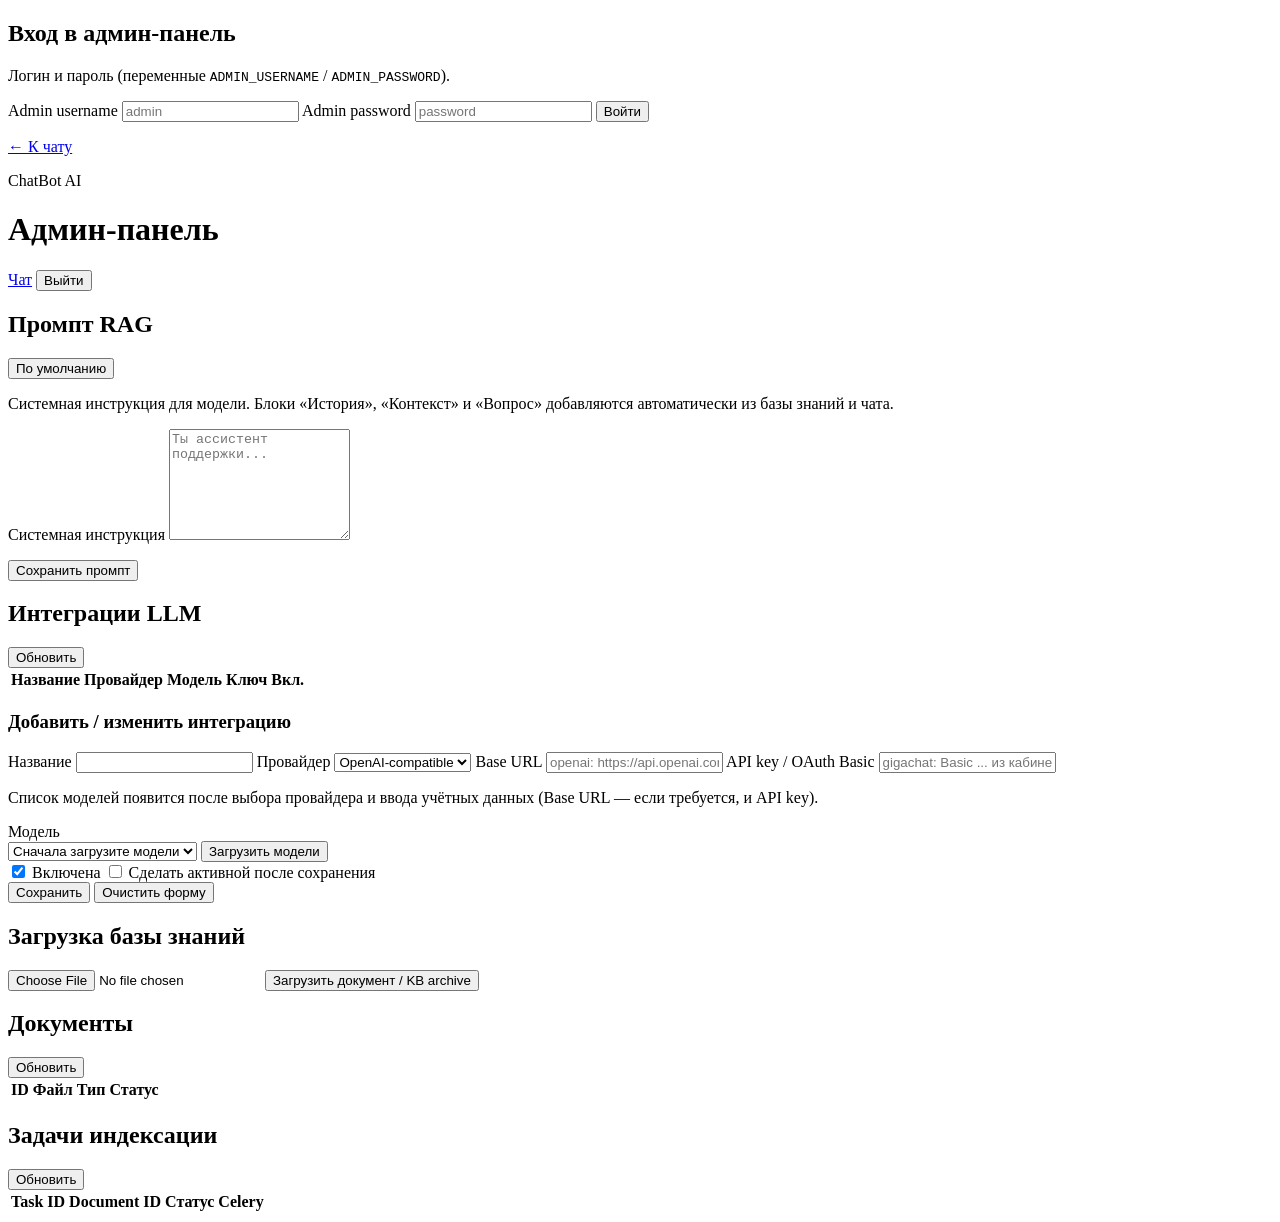
==== backend/app/static/admin.html @ ca8bb5f6 "Ai_integration" ====
<!doctype html>
<html lang="ru">
  <head>
    <meta charset="UTF-8" />
    <meta name="viewport" content="width=device-width, initial-scale=1.0" />
    <title>Админ-панель — ChatBot AI</title>
    <link rel="stylesheet" href="/static/styles.css?v=20260526-llm-form" />
  </head>
  <body>
    <div class="bg"></div>
    <div class="app">
      <section id="loginScreen" class="card admin-login-card">
        <h2>Вход в админ-панель</h2>
        <p class="muted">Логин и пароль (переменные <code>ADMIN_USERNAME</code> / <code>ADMIN_PASSWORD</code>).</p>
        <div class="stack">
          <label for="adminUsernameInput">Admin username</label>
          <input id="adminUsernameInput" type="text" placeholder="admin" autocomplete="username" />
          <label for="adminPasswordInput">Admin password</label>
          <input id="adminPasswordInput" type="password" placeholder="password" autocomplete="current-password" />
          <button id="loginBtn" type="button">Войти</button>
        </div>
        <p class="muted"><a href="/">← К чату</a></p>
      </section>

      <div id="adminPanel" class="hidden">
        <header class="topbar">
          <div>
            <p class="eyebrow">ChatBot AI</p>
            <h1>Админ-панель</h1>
            <p id="systemInfo" class="muted"></p>
            <p id="llmWarning" class="admin-banner hidden"></p>
          </div>
          <div class="topbar-actions">
            <a class="topbar-link" href="/">Чат</a>
            <button id="logoutBtn" type="button" class="btn-secondary">Выйти</button>
          </div>
        </header>

        <main class="layout layout-admin">
          <section class="card">
            <div class="section-head">
              <h2>Промпт RAG</h2>
              <button id="resetPromptBtn" type="button" class="btn-secondary">По умолчанию</button>
            </div>
            <p class="muted">
              Системная инструкция для модели. Блоки «История», «Контекст» и «Вопрос» добавляются автоматически из базы знаний и чата.
            </p>
            <form id="promptForm" class="stack admin-form-block">
              <label for="systemInstructionInput">Системная инструкция</label>
              <textarea
                id="systemInstructionInput"
                rows="7"
                required
                placeholder="Ты ассистент поддержки..."
              ></textarea>
              <p id="promptMeta" class="muted"></p>
              <div class="actions">
                <button type="submit">Сохранить промпт</button>
              </div>
              <p id="promptFormResult" class="muted"></p>
            </form>
          </section>

          <section class="card">
            <div class="section-head">
              <h2>Интеграции LLM</h2>
              <button id="refreshLlmBtn" type="button" class="btn-secondary">Обновить</button>
            </div>
            <div class="table-wrap">
              <table>
                <thead>
                  <tr>
                    <th>Название</th>
                    <th>Провайдер</th>
                    <th>Модель</th>
                    <th>Ключ</th>
                    <th>Вкл.</th>
                    <th></th>
                  </tr>
                </thead>
                <tbody id="llmTable"></tbody>
              </table>
            </div>
            <form id="llmForm" class="stack admin-form-block">
              <h3>Добавить / изменить интеграцию</h3>
              <input id="llmId" type="hidden" />
              <label for="llmName">Название</label>
              <input id="llmName" type="text" required />
              <label for="llmProvider">Провайдер</label>
              <select id="llmProvider" required>
                <option value="openai_compatible">OpenAI-compatible</option>
                <option value="gigachat">GigaChat</option>
                <option value="rule_based">rule_based (dev)</option>
              </select>
              <label for="llmBaseUrl">Base URL</label>
              <input id="llmBaseUrl" type="url" placeholder="openai: https://api.openai.com/v1 · gigachat: можно оставить пустым" />
              <label for="llmApiKey">API key / OAuth Basic</label>
              <input id="llmApiKey" type="password" autocomplete="new-password" placeholder="gigachat: Basic ... из кабинета Sber" />
              <p id="llmModelsHint" class="muted llm-models-hint">
                Список моделей появится после выбора провайдера и ввода учётных данных (Base URL — если требуется, и API key).
              </p>
              <label for="llmModel">Модель</label>
              <div class="model-picker-row">
                <select id="llmModel" required>
                  <option value="">Сначала загрузите модели</option>
                </select>
                <button type="button" id="llmRefreshModelsBtn" class="btn-secondary">Загрузить модели</button>
              </div>
              <label class="checkbox-row">
                <input id="llmEnabled" type="checkbox" checked />
                Включена
              </label>
              <label class="checkbox-row">
                <input id="llmActivate" type="checkbox" />
                Сделать активной после сохранения
              </label>
              <div class="actions">
                <button type="submit">Сохранить</button>
                <button id="llmFormResetBtn" type="button" class="btn-secondary">Очистить форму</button>
              </div>
              <p id="llmFormResult" class="muted"></p>
            </form>
          </section>

          <section class="card upload-card">
            <div class="section-head">
              <h2>Загрузка базы знаний</h2>
            </div>
            <form id="uploadForm" class="stack">
              <input id="fileInput" type="file" accept=".txt,.md,.markdown,.pdf,.docx,.zip" required />
              <button type="submit">Загрузить документ / KB archive</button>
            </form>
            <p id="uploadResult" class="muted"></p>
          </section>

          <section class="card docs-card">
            <div class="section-head">
              <h2>Документы</h2>
              <button id="refreshDocsBtn" type="button" class="btn-secondary">Обновить</button>
            </div>
            <div class="table-wrap">
              <table>
                <thead>
                  <tr>
                    <th>ID</th>
                    <th>Файл</th>
                    <th>Тип</th>
                    <th>Статус</th>
                    <th></th>
                  </tr>
                </thead>
                <tbody id="docsTable"></tbody>
              </table>
            </div>
          </section>

          <section class="card tasks-card">
            <div class="section-head">
              <h2>Задачи индексации</h2>
              <button id="refreshTasksBtn" type="button" class="btn-secondary">Обновить</button>
            </div>
            <div class="table-wrap">
              <table>
                <thead>
                  <tr>
                    <th>Task ID</th>
                    <th>Document ID</th>
                    <th>Статус</th>
                    <th>Celery</th>
                    <th></th>
                  </tr>
                </thead>
                <tbody id="tasksTable"></tbody>
              </table>
            </div>
          </section>
        </main>
      </div>
    </div>

    <div id="toast" class="toast hidden"></div>

    <script src="/static/common.js?v=20260526-admin-auth"></script>
    <script src="/static/admin.js?v=20260526-llm-form-ux"></script>
  </body>
</html>
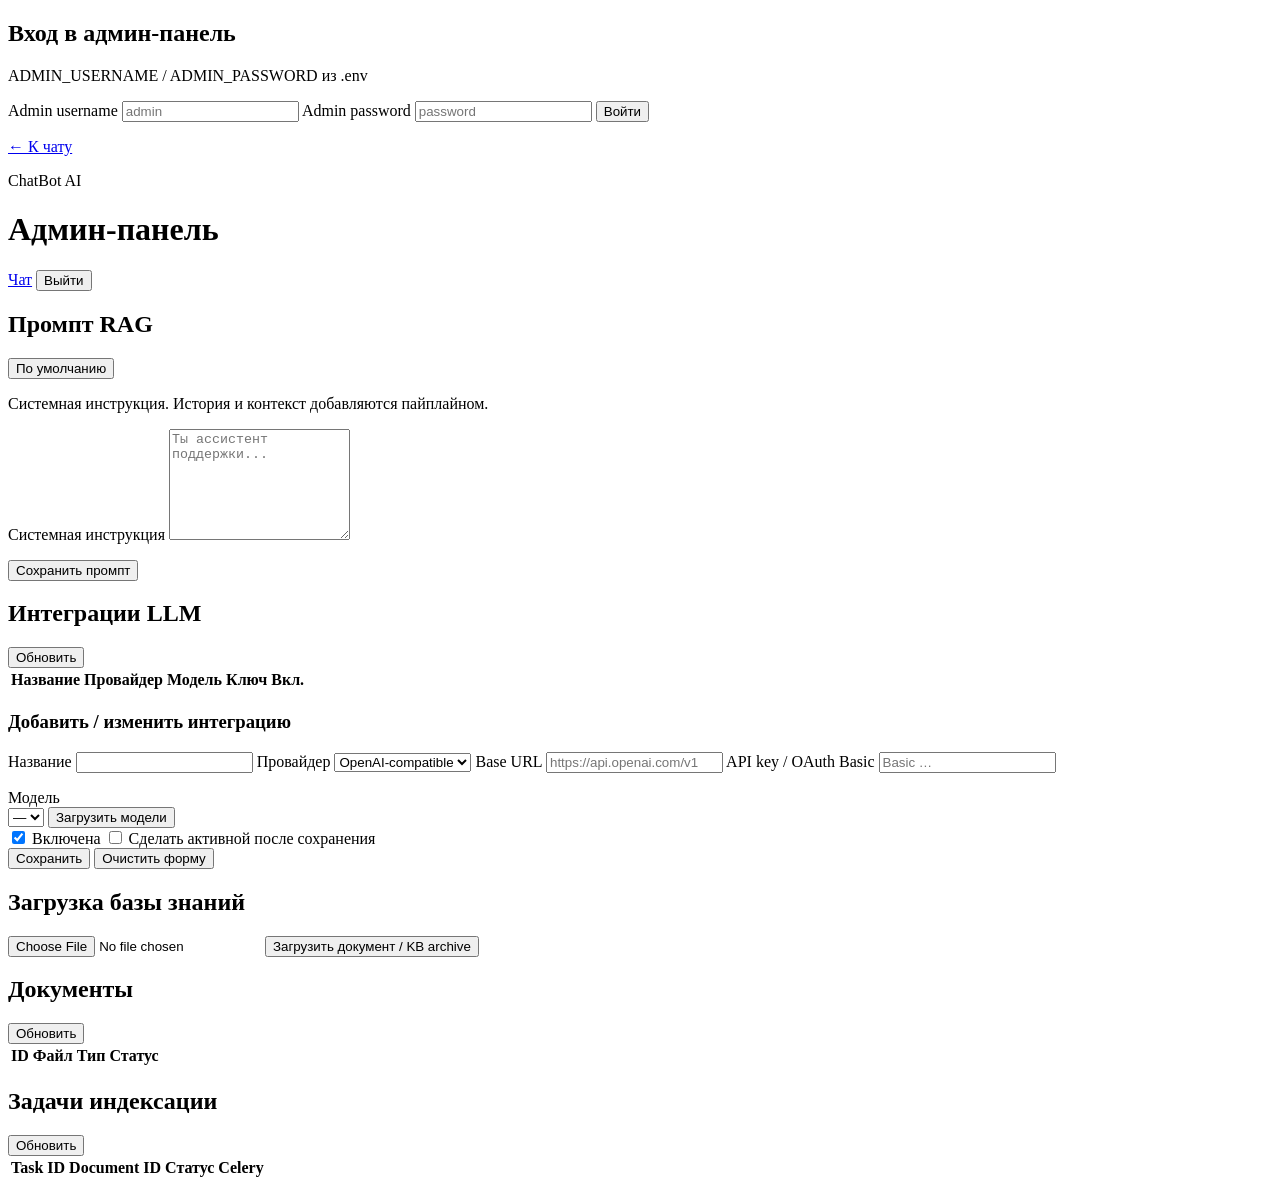
==== commit d0f594a5: "Rag_llm" ====
--- a/backend/app/static/admin.html
+++ b/backend/app/static/admin.html
@@ -11,7 +11,7 @@
     <div class="app">
       <section id="loginScreen" class="card admin-login-card">
         <h2>Вход в админ-панель</h2>
-        <p class="muted">Логин и пароль (переменные <code>ADMIN_USERNAME</code> / <code>ADMIN_PASSWORD</code>).</p>
+        <p class="muted">ADMIN_USERNAME / ADMIN_PASSWORD из .env</p>
         <div class="stack">
           <label for="adminUsernameInput">Admin username</label>
           <input id="adminUsernameInput" type="text" placeholder="admin" autocomplete="username" />
@@ -42,9 +42,7 @@
               <h2>Промпт RAG</h2>
               <button id="resetPromptBtn" type="button" class="btn-secondary">По умолчанию</button>
             </div>
-            <p class="muted">
-              Системная инструкция для модели. Блоки «История», «Контекст» и «Вопрос» добавляются автоматически из базы знаний и чата.
-            </p>
+            <p class="muted">Системная инструкция. История и контекст добавляются пайплайном.</p>
             <form id="promptForm" class="stack admin-form-block">
               <label for="systemInstructionInput">Системная инструкция</label>
               <textarea
@@ -93,16 +91,14 @@
                 <option value="rule_based">rule_based (dev)</option>
               </select>
               <label for="llmBaseUrl">Base URL</label>
-              <input id="llmBaseUrl" type="url" placeholder="openai: https://api.openai.com/v1 · gigachat: можно оставить пустым" />
+              <input id="llmBaseUrl" type="url" placeholder="https://api.openai.com/v1" />
               <label for="llmApiKey">API key / OAuth Basic</label>
-              <input id="llmApiKey" type="password" autocomplete="new-password" placeholder="gigachat: Basic ... из кабинета Sber" />
-              <p id="llmModelsHint" class="muted llm-models-hint">
-                Список моделей появится после выбора провайдера и ввода учётных данных (Base URL — если требуется, и API key).
-              </p>
+              <input id="llmApiKey" type="password" autocomplete="new-password" placeholder="Basic …" />
+              <p id="llmModelsHint" class="muted llm-models-hint"></p>
               <label for="llmModel">Модель</label>
               <div class="model-picker-row">
                 <select id="llmModel" required>
-                  <option value="">Сначала загрузите модели</option>
+                  <option value="">—</option>
                 </select>
                 <button type="button" id="llmRefreshModelsBtn" class="btn-secondary">Загрузить модели</button>
               </div>
@@ -181,6 +177,6 @@
     <div id="toast" class="toast hidden"></div>
 
     <script src="/static/common.js?v=20260526-admin-auth"></script>
-    <script src="/static/admin.js?v=20260526-llm-form-ux"></script>
+    <script src="/static/admin.js?v=20260527-2"></script>
   </body>
 </html>
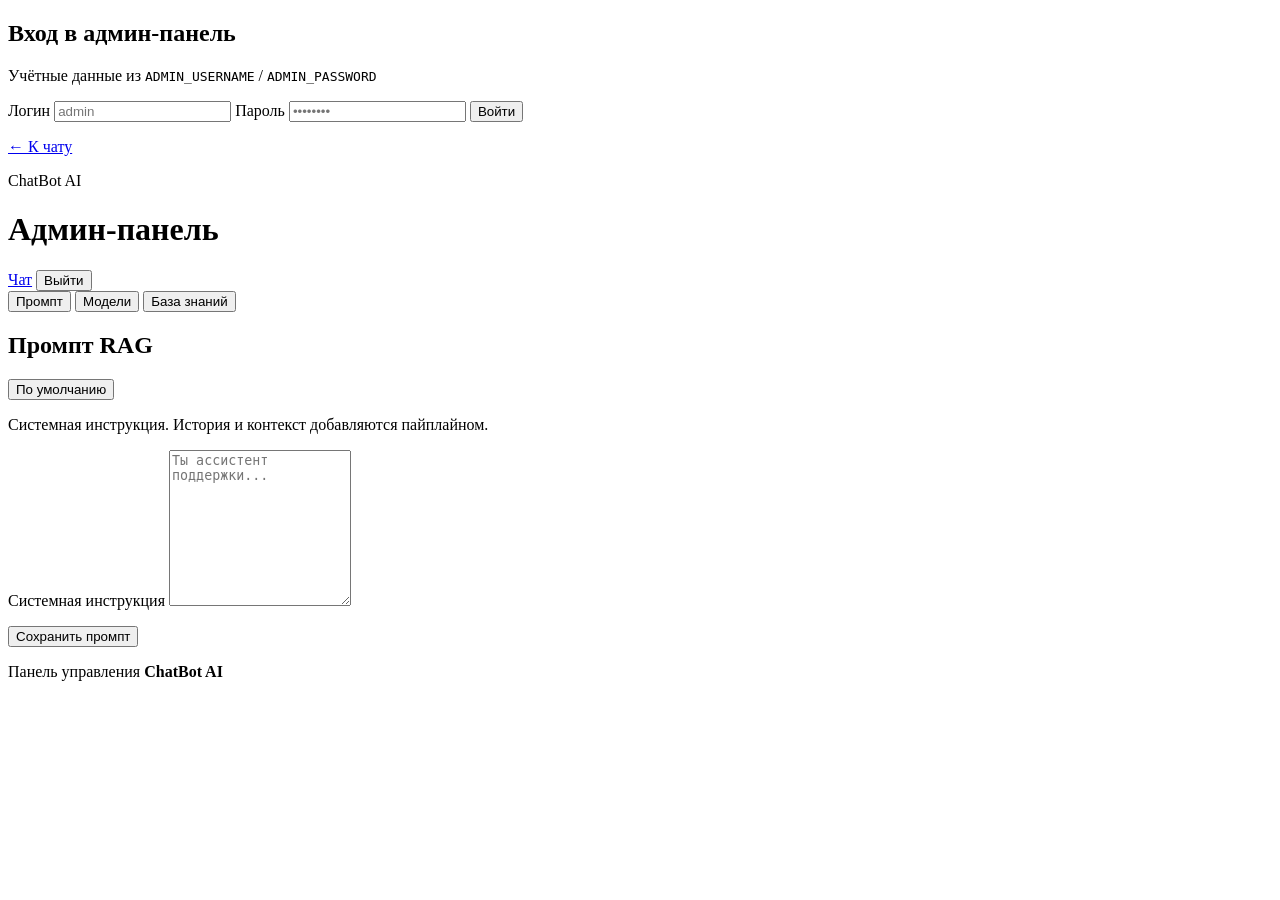
==== commit e7e31729: "Обновить UI: вкладки админки, корпоративная тема и volume для static. Разделили админ-панель на пром" ====
--- a/backend/app/static/admin.html
+++ b/backend/app/static/admin.html
@@ -4,179 +4,251 @@
     <meta charset="UTF-8" />
     <meta name="viewport" content="width=device-width, initial-scale=1.0" />
     <title>Админ-панель — ChatBot AI</title>
-    <link rel="stylesheet" href="/static/styles.css?v=20260526-llm-form" />
+    <link rel="preconnect" href="https://fonts.googleapis.com" />
+    <link rel="preconnect" href="https://fonts.gstatic.com" crossorigin />
+    <link
+      href="https://fonts.googleapis.com/css2?family=Manrope:wght@400;500;600;700&display=swap"
+      rel="stylesheet"
+    />
+    <link rel="stylesheet" href="/static/styles.css?v=20260530-tabs" />
   </head>
   <body>
     <div class="bg"></div>
-    <div class="app">
-      <section id="loginScreen" class="card admin-login-card">
-        <h2>Вход в админ-панель</h2>
-        <p class="muted">ADMIN_USERNAME / ADMIN_PASSWORD из .env</p>
-        <div class="stack">
-          <label for="adminUsernameInput">Admin username</label>
-          <input id="adminUsernameInput" type="text" placeholder="admin" autocomplete="username" />
-          <label for="adminPasswordInput">Admin password</label>
-          <input id="adminPasswordInput" type="password" placeholder="password" autocomplete="current-password" />
-          <button id="loginBtn" type="button">Войти</button>
+    <div class="page-shell">
+      <div class="app">
+        <section id="loginScreen" class="card admin-login-card">
+          <h2>Вход в админ-панель</h2>
+          <p class="muted">Учётные данные из <code>ADMIN_USERNAME</code> / <code>ADMIN_PASSWORD</code></p>
+          <div class="stack">
+            <label for="adminUsernameInput">Логин</label>
+            <input id="adminUsernameInput" type="text" placeholder="admin" autocomplete="username" />
+            <label for="adminPasswordInput">Пароль</label>
+            <input
+              id="adminPasswordInput"
+              type="password"
+              placeholder="••••••••"
+              autocomplete="current-password"
+            />
+            <button id="loginBtn" type="button">Войти</button>
+          </div>
+          <p class="muted" style="margin-top: 16px"><a href="/">← К чату</a></p>
+        </section>
+
+        <div id="adminPanel" class="hidden">
+          <header class="topbar">
+            <div class="topbar-brand">
+              <p class="eyebrow">ChatBot AI</p>
+              <h1>Админ-панель</h1>
+              <p id="systemInfo" class="muted"></p>
+              <p id="llmWarning" class="admin-banner hidden"></p>
+              <p id="kbIndexWarning" class="admin-banner admin-banner-warn hidden"></p>
+            </div>
+            <div class="topbar-actions">
+              <a class="topbar-link" href="/">Чат</a>
+              <button id="logoutBtn" type="button" class="btn-secondary">Выйти</button>
+            </div>
+          </header>
+
+          <nav class="admin-nav" role="tablist" aria-label="Разделы админки">
+            <button
+              type="button"
+              class="admin-nav-btn is-active"
+              role="tab"
+              aria-selected="true"
+              data-admin-tab="prompt"
+            >
+              Промпт
+            </button>
+            <button
+              type="button"
+              class="admin-nav-btn"
+              role="tab"
+              aria-selected="false"
+              data-admin-tab="llm"
+            >
+              Модели
+            </button>
+            <button
+              type="button"
+              class="admin-nav-btn"
+              role="tab"
+              aria-selected="false"
+              data-admin-tab="kb"
+            >
+              База знаний
+            </button>
+          </nav>
+
+          <div class="admin-tab-panels">
+            <section id="adminTabPrompt" class="admin-tab-panel is-active" role="tabpanel">
+              <div class="card">
+                <div class="section-head">
+                  <h2>Промпт RAG</h2>
+                  <button id="resetPromptBtn" type="button" class="btn-secondary">По умолчанию</button>
+                </div>
+                <p class="muted">Системная инструкция. История и контекст добавляются пайплайном.</p>
+                <form id="promptForm" class="stack admin-form-block">
+                  <label for="systemInstructionInput">Системная инструкция</label>
+                  <textarea
+                    id="systemInstructionInput"
+                    rows="10"
+                    required
+                    placeholder="Ты ассистент поддержки..."
+                  ></textarea>
+                  <p id="promptMeta" class="muted"></p>
+                  <div class="actions">
+                    <button type="submit">Сохранить промпт</button>
+                  </div>
+                  <p id="promptFormResult" class="muted"></p>
+                </form>
+              </div>
+            </section>
+
+            <section id="adminTabLlm" class="admin-tab-panel" role="tabpanel" hidden>
+              <div class="card">
+                <div class="section-head">
+                  <h2>Интеграции LLM</h2>
+                  <button id="refreshLlmBtn" type="button" class="btn-secondary">Обновить</button>
+                </div>
+                <div class="table-wrap">
+                  <table class="data-table">
+                    <thead>
+                      <tr>
+                        <th>Название</th>
+                        <th>Провайдер</th>
+                        <th>Модель</th>
+                        <th>Ключ</th>
+                        <th>Вкл.</th>
+                        <th></th>
+                      </tr>
+                    </thead>
+                    <tbody id="llmTable"></tbody>
+                  </table>
+                </div>
+              </div>
+
+              <div class="card">
+                <form id="llmForm" class="stack admin-form-block">
+                  <h3>Добавить / изменить интеграцию</h3>
+                  <input id="llmId" type="hidden" />
+                  <label for="llmName">Название</label>
+                  <input id="llmName" type="text" required />
+                  <label for="llmProvider">Провайдер</label>
+                  <select id="llmProvider" required>
+                    <option value="openai_compatible">OpenAI-compatible</option>
+                    <option value="gigachat">GigaChat</option>
+                    <option value="rule_based">rule_based (dev)</option>
+                  </select>
+                  <label for="llmBaseUrl">Base URL</label>
+                  <input id="llmBaseUrl" type="url" placeholder="https://api.openai.com/v1" />
+                  <label for="llmApiKey">API key / OAuth Basic</label>
+                  <input id="llmApiKey" type="password" autocomplete="new-password" placeholder="Basic …" />
+                  <p id="llmModelsHint" class="muted llm-models-hint"></p>
+                  <label for="llmModel">Модель</label>
+                  <div class="model-picker-row">
+                    <select id="llmModel" required>
+                      <option value="">—</option>
+                    </select>
+                    <button type="button" id="llmRefreshModelsBtn" class="btn-secondary">Загрузить модели</button>
+                  </div>
+                  <label class="checkbox-row">
+                    <input id="llmEnabled" type="checkbox" checked />
+                    Включена
+                  </label>
+                  <label class="checkbox-row">
+                    <input id="llmActivate" type="checkbox" />
+                    Сделать активной после сохранения
+                  </label>
+                  <div class="actions">
+                    <button type="submit">Сохранить</button>
+                    <button id="llmFormResetBtn" type="button" class="btn-secondary">Очистить форму</button>
+                  </div>
+                  <p id="llmFormResult" class="muted"></p>
+                </form>
+              </div>
+            </section>
+
+            <section id="adminTabKb" class="admin-tab-panel" role="tabpanel" hidden>
+              <div class="card upload-card">
+                <div class="section-head">
+                  <h2>Загрузка базы знаний</h2>
+                </div>
+                <form id="uploadForm" class="stack">
+                  <label for="fileInput">Файл (.txt, .md, .pdf, .docx, .zip)</label>
+                  <input id="fileInput" type="file" accept=".txt,.md,.markdown,.pdf,.docx,.zip" required />
+                  <button type="submit">Загрузить документ</button>
+                </form>
+                <p id="uploadResult" class="muted"></p>
+              </div>
+
+              <div class="card docs-card">
+                <div class="section-head">
+                  <h2>Документы</h2>
+                  <button id="refreshDocsBtn" type="button" class="btn-secondary">Обновить</button>
+                </div>
+                <div class="table-wrap">
+                  <table class="data-table docs-table">
+                    <colgroup>
+                      <col class="col-id" />
+                      <col class="col-filename" />
+                      <col class="col-type" />
+                      <col class="col-status" />
+                      <col class="col-actions" />
+                    </colgroup>
+                    <thead>
+                      <tr>
+                        <th>ID</th>
+                        <th>Файл</th>
+                        <th>Тип</th>
+                        <th>Статус</th>
+                        <th></th>
+                      </tr>
+                    </thead>
+                    <tbody id="docsTable"></tbody>
+                  </table>
+                </div>
+              </div>
+
+              <div class="card tasks-card">
+                <div class="section-head">
+                  <h2>Задачи индексации</h2>
+                  <button id="refreshTasksBtn" type="button" class="btn-secondary">Обновить</button>
+                </div>
+                <div class="table-wrap">
+                  <table class="data-table tasks-table">
+                    <colgroup>
+                      <col class="col-id" />
+                      <col class="col-id" />
+                      <col class="col-status" />
+                      <col class="col-type" />
+                      <col class="col-actions-wide" />
+                    </colgroup>
+                    <thead>
+                      <tr>
+                        <th>Task ID</th>
+                        <th>Document ID</th>
+                        <th>Статус</th>
+                        <th>Celery</th>
+                        <th></th>
+                      </tr>
+                    </thead>
+                    <tbody id="tasksTable"></tbody>
+                  </table>
+                </div>
+              </div>
+            </section>
+          </div>
         </div>
-        <p class="muted"><a href="/">← К чату</a></p>
-      </section>
-
-      <div id="adminPanel" class="hidden">
-        <header class="topbar">
-          <div>
-            <p class="eyebrow">ChatBot AI</p>
-            <h1>Админ-панель</h1>
-            <p id="systemInfo" class="muted"></p>
-            <p id="llmWarning" class="admin-banner hidden"></p>
-          </div>
-          <div class="topbar-actions">
-            <a class="topbar-link" href="/">Чат</a>
-            <button id="logoutBtn" type="button" class="btn-secondary">Выйти</button>
-          </div>
-        </header>
-
-        <main class="layout layout-admin">
-          <section class="card">
-            <div class="section-head">
-              <h2>Промпт RAG</h2>
-              <button id="resetPromptBtn" type="button" class="btn-secondary">По умолчанию</button>
-            </div>
-            <p class="muted">Системная инструкция. История и контекст добавляются пайплайном.</p>
-            <form id="promptForm" class="stack admin-form-block">
-              <label for="systemInstructionInput">Системная инструкция</label>
-              <textarea
-                id="systemInstructionInput"
-                rows="7"
-                required
-                placeholder="Ты ассистент поддержки..."
-              ></textarea>
-              <p id="promptMeta" class="muted"></p>
-              <div class="actions">
-                <button type="submit">Сохранить промпт</button>
-              </div>
-              <p id="promptFormResult" class="muted"></p>
-            </form>
-          </section>
-
-          <section class="card">
-            <div class="section-head">
-              <h2>Интеграции LLM</h2>
-              <button id="refreshLlmBtn" type="button" class="btn-secondary">Обновить</button>
-            </div>
-            <div class="table-wrap">
-              <table>
-                <thead>
-                  <tr>
-                    <th>Название</th>
-                    <th>Провайдер</th>
-                    <th>Модель</th>
-                    <th>Ключ</th>
-                    <th>Вкл.</th>
-                    <th></th>
-                  </tr>
-                </thead>
-                <tbody id="llmTable"></tbody>
-              </table>
-            </div>
-            <form id="llmForm" class="stack admin-form-block">
-              <h3>Добавить / изменить интеграцию</h3>
-              <input id="llmId" type="hidden" />
-              <label for="llmName">Название</label>
-              <input id="llmName" type="text" required />
-              <label for="llmProvider">Провайдер</label>
-              <select id="llmProvider" required>
-                <option value="openai_compatible">OpenAI-compatible</option>
-                <option value="gigachat">GigaChat</option>
-                <option value="rule_based">rule_based (dev)</option>
-              </select>
-              <label for="llmBaseUrl">Base URL</label>
-              <input id="llmBaseUrl" type="url" placeholder="https://api.openai.com/v1" />
-              <label for="llmApiKey">API key / OAuth Basic</label>
-              <input id="llmApiKey" type="password" autocomplete="new-password" placeholder="Basic …" />
-              <p id="llmModelsHint" class="muted llm-models-hint"></p>
-              <label for="llmModel">Модель</label>
-              <div class="model-picker-row">
-                <select id="llmModel" required>
-                  <option value="">—</option>
-                </select>
-                <button type="button" id="llmRefreshModelsBtn" class="btn-secondary">Загрузить модели</button>
-              </div>
-              <label class="checkbox-row">
-                <input id="llmEnabled" type="checkbox" checked />
-                Включена
-              </label>
-              <label class="checkbox-row">
-                <input id="llmActivate" type="checkbox" />
-                Сделать активной после сохранения
-              </label>
-              <div class="actions">
-                <button type="submit">Сохранить</button>
-                <button id="llmFormResetBtn" type="button" class="btn-secondary">Очистить форму</button>
-              </div>
-              <p id="llmFormResult" class="muted"></p>
-            </form>
-          </section>
-
-          <section class="card upload-card">
-            <div class="section-head">
-              <h2>Загрузка базы знаний</h2>
-            </div>
-            <form id="uploadForm" class="stack">
-              <input id="fileInput" type="file" accept=".txt,.md,.markdown,.pdf,.docx,.zip" required />
-              <button type="submit">Загрузить документ / KB archive</button>
-            </form>
-            <p id="uploadResult" class="muted"></p>
-          </section>
-
-          <section class="card docs-card">
-            <div class="section-head">
-              <h2>Документы</h2>
-              <button id="refreshDocsBtn" type="button" class="btn-secondary">Обновить</button>
-            </div>
-            <div class="table-wrap">
-              <table>
-                <thead>
-                  <tr>
-                    <th>ID</th>
-                    <th>Файл</th>
-                    <th>Тип</th>
-                    <th>Статус</th>
-                    <th></th>
-                  </tr>
-                </thead>
-                <tbody id="docsTable"></tbody>
-              </table>
-            </div>
-          </section>
-
-          <section class="card tasks-card">
-            <div class="section-head">
-              <h2>Задачи индексации</h2>
-              <button id="refreshTasksBtn" type="button" class="btn-secondary">Обновить</button>
-            </div>
-            <div class="table-wrap">
-              <table>
-                <thead>
-                  <tr>
-                    <th>Task ID</th>
-                    <th>Document ID</th>
-                    <th>Статус</th>
-                    <th>Celery</th>
-                    <th></th>
-                  </tr>
-                </thead>
-                <tbody id="tasksTable"></tbody>
-              </table>
-            </div>
-          </section>
-        </main>
       </div>
+
+      <footer class="page-footer">
+        Панель управления <strong>ChatBot AI</strong>
+      </footer>
     </div>
 
-    <div id="toast" class="toast hidden"></div>
-
-    <script src="/static/common.js?v=20260526-admin-auth"></script>
-    <script src="/static/admin.js?v=20260527-2"></script>
+    <div id="toast" class="toast hidden" role="status"></div>
+
+    <script src="/static/common.js?v=20260530-tabs"></script>
+    <script src="/static/admin.js?v=20260530-tabs"></script>
   </body>
 </html>
